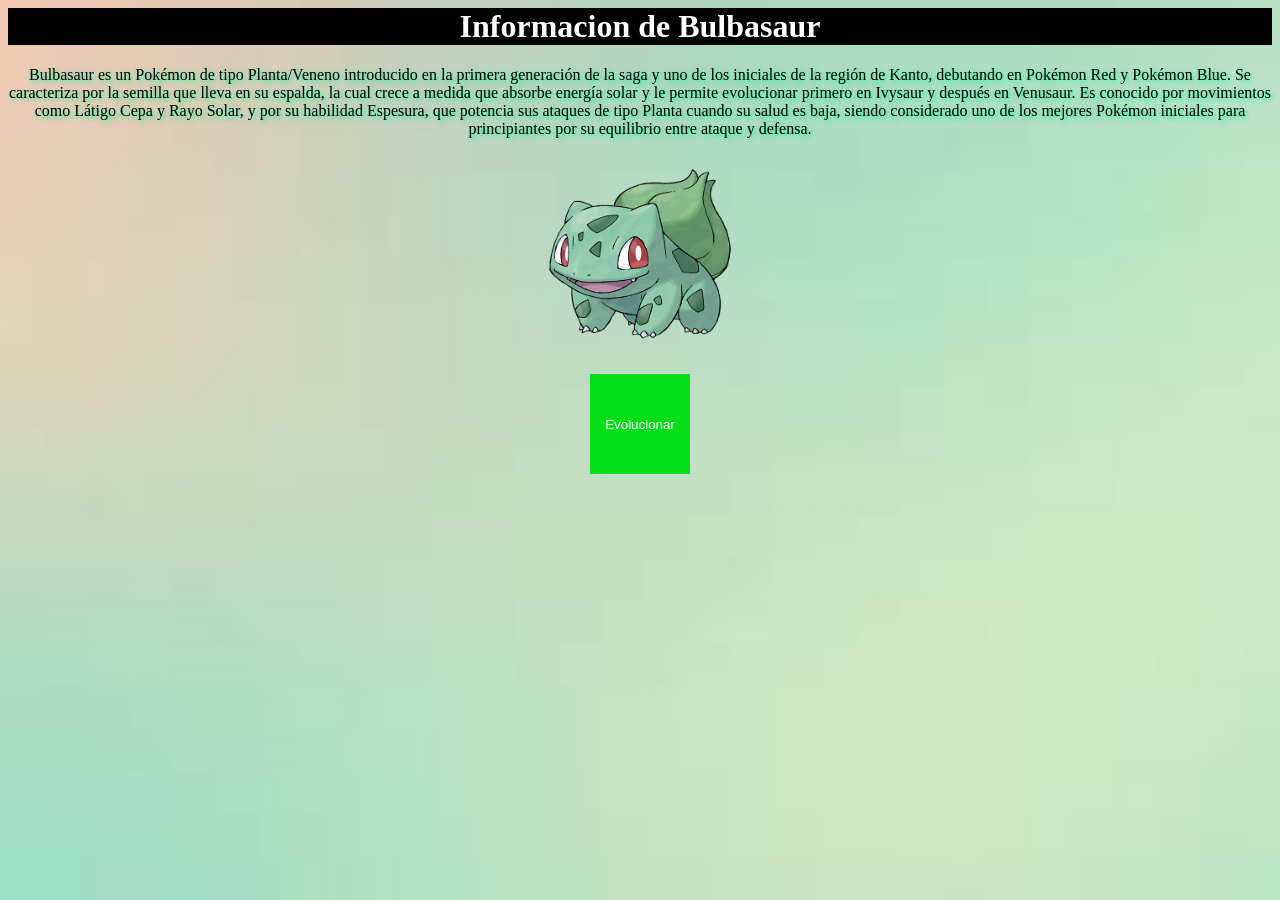
==== desarrolloweb/tareaprimerapagina/index.html @ ca5f8f3e "tarea de desarrollo web1" ====
<html lang = "es">
<head>
<link rel="stylesheet" href="index.css">
<script src="index.js"></script>
<title>Tarea 1</title>
<meta charset="UTF-8">

</head>
<body>

<div class="pepe"><h2 style="text-align: center;"></h2>
</div>

<div>
    <div class="lin">
        <h1 id="h1bu">Informacion de Bulbasaur</h1>
    </div>
    <div class="anim">
    </div>

    <div class="bodidi">
        <p id="p1bu">Bulbasaur es un Pokémon de tipo Planta/Veneno introducido en la primera generación de la saga y uno de los iniciales de la región de Kanto, debutando en Pokémon Red y Pokémon Blue. Se caracteriza por la semilla que lleva en su espalda, la cual crece a medida que absorbe energía solar y le permite evolucionar primero en Ivysaur y después en Venusaur. Es conocido por movimientos como Látigo Cepa y Rayo Solar, y por su habilidad Espesura, que potencia sus ataques de tipo Planta cuando su salud es baja, siendo considerado uno de los mejores Pokémon iniciales para principiantes por su equilibrio entre ataque y defensa.</p>
        <img id="bulbasaur" src="bulba.png"></img>
    </div>
</div class = "bodidi">
<button id = "planta" onclick="evol()">Evolucionar</button>
</body>
</html>
---- desarrolloweb/tareaprimerapagina/index.css ----
body {
  background-image: url(fondopag.jpg);
  background-repeat: no-repeat;
  background-attachment: fixed;
  background-size: cover;
}
p {
  color: black;
  text-shadow: 2px 2px 5px #00ff98;
  text-align: center;
}
.pepe{
  position: relative;
  background-color: rgb(137, 9, 84);
  text-align: center;
}
.bodidi{
  text-align: center;
  color: black;
  text-shadow: 2px 2px 5px #1297de;
}
img{
  width: 100px;
  height: 100px;
}
button{
  align-self: center;
  width: 100px;
  height: 100px;

}

.lin{
  color: rgb(255, 255, 255);
  background-color: black;
  text-align: center;
}

#planta{
  background-color: #08dd1a;
  border: none;
  color: white;
  text-align: center;
  display: block;
  margin: 20px auto;
}
#bulbasaur{
  width: 200px;
  height: 200px;
}
#planta:hover{
  animation: cambioColor 2s infinite;
}

@keyframes cambioColor {
  0%   { background-color: green; }
  25%  { background-color: lime; }
  50%  { background-color: yellow; }
  75%  { background-color: orange; }
  100% { background-color: green; }
}
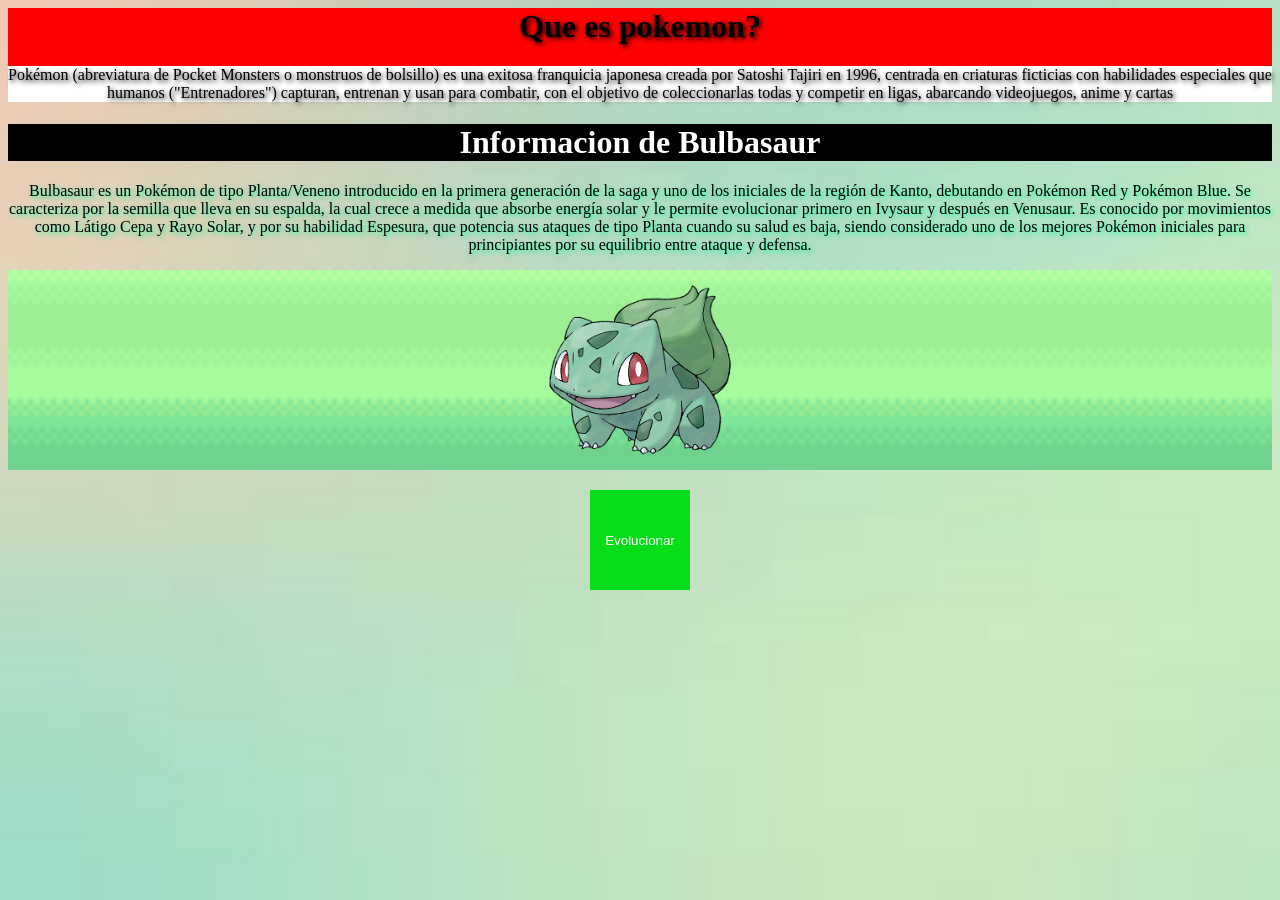
==== commit 16b3fa92: "mejoradepaginatarea" ====
--- a/desarrolloweb/tareaprimerapagina/index.html
+++ b/desarrolloweb/tareaprimerapagina/index.html
@@ -7,7 +7,12 @@
 
 </head>
 <body>
-
+<div id = "quepo">
+    <h1>Que es pokemon?</h1>
+    <div style="background-color: white;">
+        <p>Pokémon (abreviatura de Pocket Monsters o monstruos de bolsillo) es una exitosa franquicia japonesa creada por Satoshi Tajiri en 1996, centrada en criaturas ficticias con habilidades especiales que humanos ("Entrenadores") capturan, entrenan y usan para combatir, con el objetivo de coleccionarlas todas y competir en ligas, abarcando videojuegos, anime y cartas</p>
+    </div>
+</div>
 <div class="pepe"><h2 style="text-align: center;"></h2>
 </div>
 
@@ -20,7 +25,9 @@
 
     <div class="bodidi">
         <p id="p1bu">Bulbasaur es un Pokémon de tipo Planta/Veneno introducido en la primera generación de la saga y uno de los iniciales de la región de Kanto, debutando en Pokémon Red y Pokémon Blue. Se caracteriza por la semilla que lleva en su espalda, la cual crece a medida que absorbe energía solar y le permite evolucionar primero en Ivysaur y después en Venusaur. Es conocido por movimientos como Látigo Cepa y Rayo Solar, y por su habilidad Espesura, que potencia sus ataques de tipo Planta cuando su salud es baja, siendo considerado uno de los mejores Pokémon iniciales para principiantes por su equilibrio entre ataque y defensa.</p>
+        <div id = "fondo">
         <img id="bulbasaur" src="bulba.png"></img>
+        </div>
     </div>
 </div class = "bodidi">
 <button id = "planta" onclick="evol()">Evolucionar</button>
--- a/desarrolloweb/tareaprimerapagina/index.css
+++ b/desarrolloweb/tareaprimerapagina/index.css
@@ -4,7 +4,7 @@
   background-attachment: fixed;
   background-size: cover;
 }
-p {
+#p1bu {
   color: black;
   text-shadow: 2px 2px 5px #00ff98;
   text-align: center;
@@ -58,4 +58,18 @@
   50%  { background-color: yellow; }
   75%  { background-color: orange; }
   100% { background-color: green; }
+}
+
+#quepo{
+  background-color: red;
+  text-align: center;
+  font-size: medium;
+  text-shadow: 2px 2px 5px #000000;
+}
+
+#fondo{
+  background-image: url(fondo.png);
+  background-repeat: no-repeat;
+  background-attachment: fixed;
+  background-size: cover;
 }
